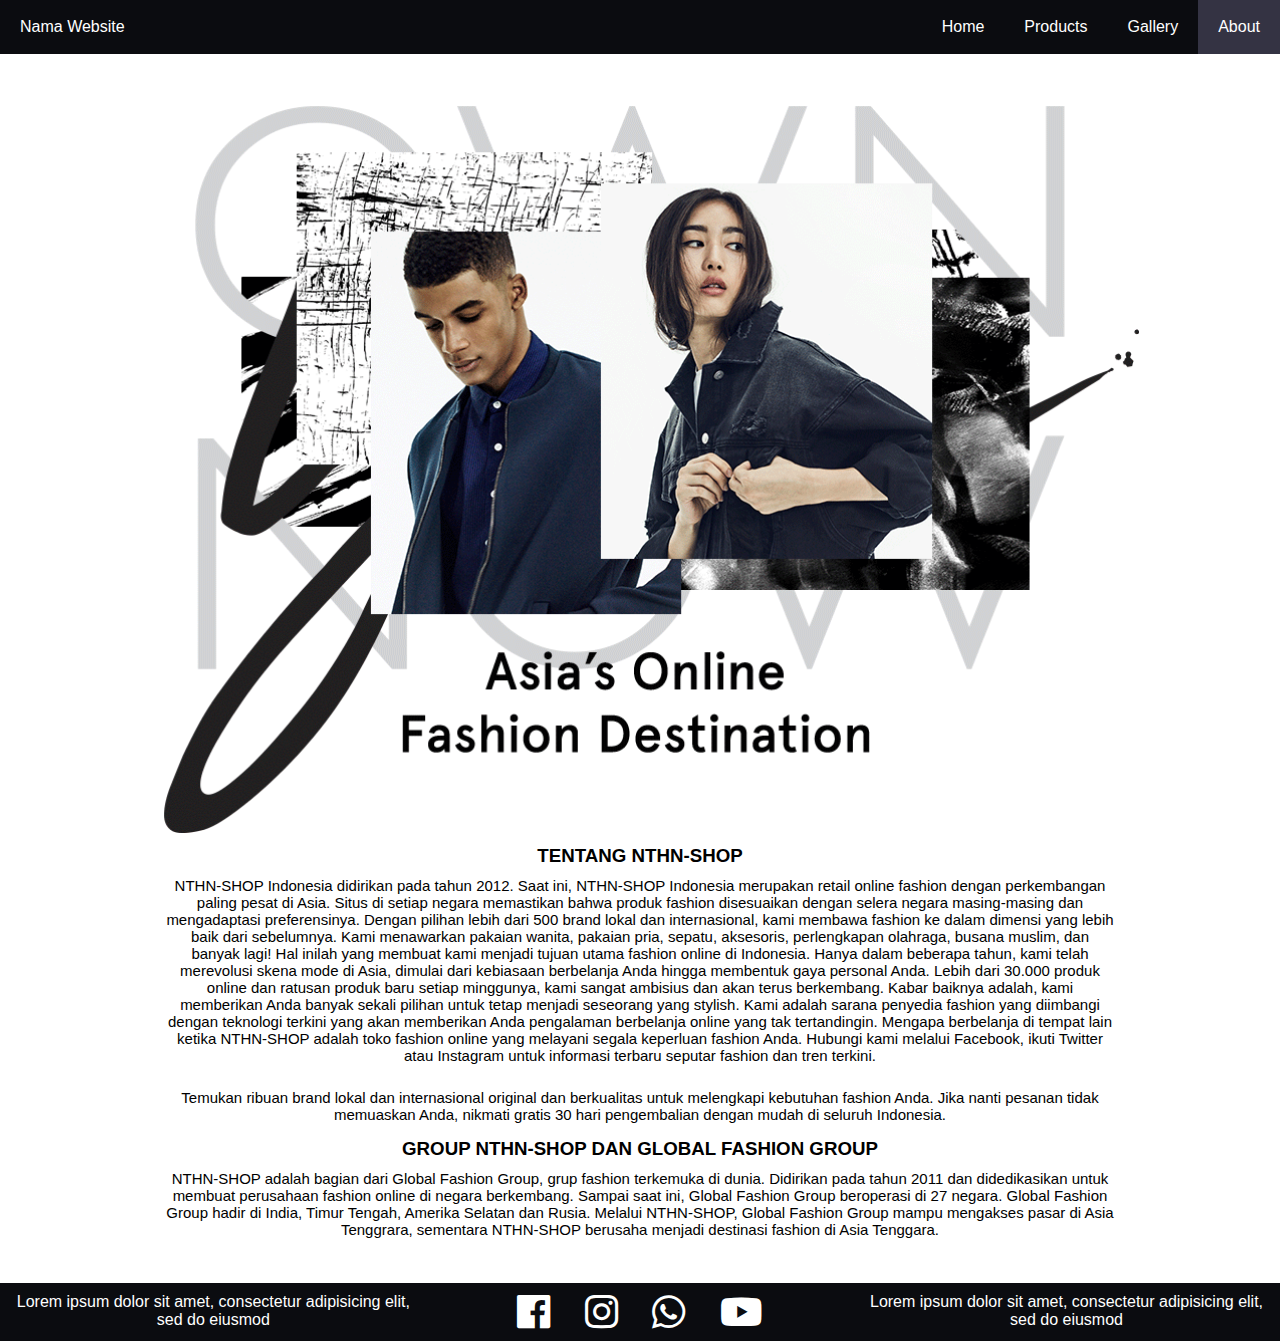
==== about.html @ a3f890a2 "new file:   about.html 	new file:   css/about.css 	new file:   css/fontawesome-all.css 	new file:   " ====
<html>
<head>
	<title>
	</title>

		<link rel="stylesheet" href="css/about.css">		

		<link rel="shortcut icon" href="img/logo.png">

		<link rel="stylesheet" type="text/css" href="css/fontawesome.css">
		<link rel="stylesheet" type="text/css" href="css/fontawesome.min.css">
		<link rel="stylesheet" type="text/css" href="css/fontawesome-all.css">
		<link rel="stylesheet" type="text/css" href="css/fontawesome-all.min.css">

		<meta name="viewport" content="width=device-width, initial-scale=1.0">

</head>
<body>
	<div class="wrapper">

		<div class="bg-header row">
			<div class="bg-menu col-lg-12">
				<ul class="menu">
					<li class="logo"><a href="index.html"> Nama Website </a></li>
					<li><a href="about.html" class="nav" id="active"> About </a></li>
					<li><a href="gallery.html" class="nav"> Gallery </a></li>
					<li><a href="products.html" class="nav"> Products </a></li>
					<li><a href="index.html" class="nav"> Home </a></li>
				</ul>
			</div> <!--bg-menu-->
		</div> <!--bg-header-->

		<div class="bg-konten row">
			<div class="center">
				<div class="col-lg-12">
					<img src="img/bg5.png">
				</div>
				<div class="text-konten">
					<div class="col-lg-12">
						<h3>TENTANG NTHN-SHOP</h3>
					</div>
					<div class="col-lg-12">
						<p>NTHN-SHOP Indonesia didirikan pada tahun 2012. Saat ini, NTHN-SHOP Indonesia merupakan retail online fashion dengan perkembangan paling pesat di Asia. Situs di setiap negara memastikan bahwa produk fashion disesuaikan dengan selera negara masing-masing dan mengadaptasi preferensinya. Dengan pilihan lebih dari 500 brand lokal dan internasional, kami membawa fashion ke dalam dimensi yang lebih baik dari sebelumnya. Kami menawarkan pakaian wanita, pakaian pria, sepatu, aksesoris, perlengkapan olahraga, busana muslim, dan banyak lagi! Hal inilah yang membuat kami menjadi tujuan utama fashion online di Indonesia. Hanya dalam beberapa tahun, kami telah merevolusi skena mode di Asia, dimulai dari kebiasaan berbelanja Anda hingga membentuk gaya personal Anda. Lebih dari 30.000 produk online dan ratusan produk baru setiap minggunya, kami sangat ambisius dan akan terus berkembang. Kabar baiknya adalah, kami memberikan Anda banyak sekali pilihan untuk tetap menjadi seseorang yang stylish. Kami adalah sarana penyedia fashion yang diimbangi dengan teknologi terkini yang akan memberikan Anda pengalaman berbelanja online yang tak tertandingin. Mengapa berbelanja di tempat lain ketika NTHN-SHOP adalah toko fashion online yang melayani segala keperluan fashion Anda. Hubungi kami melalui Facebook, ikuti Twitter atau Instagram untuk informasi terbaru seputar fashion dan tren terkini.</p>
					</div>	

					<div class="col-lg-12">
						<p>Temukan ribuan brand lokal dan internasional original dan berkualitas untuk melengkapi kebutuhan fashion Anda. Jika nanti pesanan tidak memuaskan Anda, nikmati gratis 30 hari pengembalian dengan mudah di seluruh Indonesia.</p>
					</div>

					<div class="col-lg-12">
						<h3>GROUP NTHN-SHOP DAN GLOBAL FASHION GROUP</h3>
						<p>NTHN-SHOP adalah bagian dari Global Fashion Group, grup fashion terkemuka di dunia. Didirikan pada tahun 2011 dan didedikasikan untuk membuat perusahaan fashion online di negara berkembang. Sampai saat ini, Global Fashion Group beroperasi di 27 negara. Global Fashion Group hadir di India, Timur Tengah, Amerika Selatan dan Rusia. Melalui NTHN-SHOP, Global Fashion Group mampu mengakses pasar di Asia Tenggrara, sementara NTHN-SHOP berusaha menjadi destinasi fashion di Asia Tenggara.</p>
					</div>
					</div>
				</div>
			</div> <!--center-->	
		</div> <!--bg-konten-->

		<div class="bg-footer row">
			<div class="center-3">
				<div class="col-lg-12">
					<div class="footer">
						<div class="col-lg-4 new">
							<p>
							Lorem ipsum dolor sit amet, consectetur adipisicing elit, sed do eiusmod 
							</p>
						</div> <!--col-4-->
						<hr class="divider-3">
						<div class="col-lg-4">
							<div class="social">
								<i class="fab fa-facebook"></i>
								<i class="fab fa-instagram"></i>
								<i class="fab fa-whatsapp"></i>
								<i class="fab fa-youtube"></i> 
							</div>
						</div> <!--col-4-->
						<hr class="divider-3">
						<div class="col-lg-4 new">
							<p>
							Lorem ipsum dolor sit amet, consectetur adipisicing elit, sed do eiusmod 
							</p>
						</div> <!--col-4-->
					</div> <!--footer-->
				</div> <!--col-12-->
			</div> <!--center-->
		</div> <!--bg-footer-->

	</div> <!--wrapper-->
</body> 
</html>
---- css/about.css ----
* {
	box-sizing: inherit;
	margin: 0px;
	padding: 0px;
}

html {
	box-sizing: border-box;
}

[class*="col-"] {
    width: 100%;
    float: left;
}

@media screen and (max-width: 380px){
	.col-sm-1{width:8.33%;} 
	.col-sm-2{width:16.66%;}
	.col-sm-3{width:25%;}
	.col-sm-4{width:33.33%;}
	.col-sm-5{width:41.66%;}
	.col-sm-6{width:50%;}
	.col-sm-7{width:58.33%;}
	.col-sm-8{width:66.66%;}
	.col-sm-9{width:75%;}
	.col-sm-10{width:83.33%;}
	.col-sm-11{width:91.66%;}
	.col-sm-12{width:100%;}
	.social{font-size: 20px;}
}

@media screen and (min-width: 640px){
	.col-md-1{width:8.33%;} 
	.col-md-2{width:16.66%;}
	.col-md-3{width:25%;}
	.col-md-4{width:33.33%;}
	.col-md-5{width:41.66%;}
	.col-md-6{width:50%;}
	.col-md-7{width:58.33%;}
	.col-md-8{width:66.66%;}
	.col-md-9{width:75%;}
	.col-md-10{width:83.33%;}
	.col-md-11{width:91.66%;}
	.col-md-12{width:100%;}
}

@media screen and (min-width: 960px){
	.col-lg-1{width:8.33%;} 
	.col-lg-2{width:16.66%;}
	.col-lg-3{width:25%;}
	.col-lg-4{width:33.33%;}
	.col-lg-5{width:41.66%;}
	.col-lg-6{width:50%;}
	.col-lg-7{width:58.33%;}
	.col-lg-8{width:66.66%;}
	.col-lg-9{width:75%;}
	.col-lg-10{width:83.33%;}
	.col-lg-11{width:91.66%;}
	.col-lg-12{width:100%;}
	.divider-2{display: none;}
	.divider-3{display: none;}
}

@media only screen and (max-width: 959px) {
	.display{display: inline-grid;}
	.bottom{order: 2;}
	.konten{margin: -65px 0;}
}

@media only screen and (max-width: 1200px) {
	.konten{margin: -65px 0;}
}

@media only screen and (max-width: 600px) {
    li:not(.logo){display: none;}
}

body {
	margin: 0px;
	padding: 0px;
	color: #000;
	background-color: #fff;
	font-family: 'Source Sans Pro', sans-serif;
}

.row:after{
	content: "";
	clear: both;
	display: table;
}

.wrapper {
	max-width: 1350px;
	width: 100%;
	margin: 0px auto;
}

.bg-header {
	margin: 0px;
	padding: 0px;
}

.bg-menu {
	margin: 0px;
	padding: 0px;
	width: 100%;
	max-width: 1350;
	text-align: center;
	position: fixed;
	z-index: 1;
	background-color: #0b0c10;
}

ul.menu {
	list-style: none;
	position: sticky; 
}

ul.menu li {
	float: right;
}

ul.menu li #active {
	background-color: #343343;
	color: #fff;
}

ul.menu li #active:hover {
	background-color: #fff;
	color: #000;
}

ul.menu li.logo {
	float: left;
}

ul.menu li a {
	text-decoration: none;
	display: inline-block;
	padding: 18px 20px; 
	color: #fff;
}

ul.menu li a.nav:hover {
	color: #000;
	background-color: #fff;	
	transition: 0.5s;
}

.bg-banner { 
	background: url(../img/bg2.jpg);
	background-repeat: no-repeat;
	background-size: 1350px auto;
	background-position: center top;
	background-attachment:fixed; ;
	border-radius: 3px;
}

.text-banner {
	text-align: center;
	color: #fff;
	height: auto;
	padding: 150px 0;
}

.bg-banner .text-banner h1{
	font-size: 40px;
}

.judul-konten h1{
	text-align: center;
	padding: 20px;
	font-size: 50px;
}

hr.divider {
	width: 7%;
	background-color: #000;
	height: auto;
	margin: 0px auto;
	border: 3px solid #000;	
}

hr.divider-2 {
	width: 60%;
	background-color: #000;
	height: auto;
	margin: 20px auto;
	border: 3px solid #000;	
}

hr.divider-3 {
	width: 40%;
	background-color: #fff;
	height: auto;
	margin: 0px auto;
	border: 2px solid #fff;	
}

.text-banner p{
	padding: 20px;
	font-size: 25px;
}

.text-banner .btn-banner{
	width: 180px;
	padding: 10px;
	background-color: rgb(0,0,0,.7);
	border: 2px solid #fff;
	height: auto;
	margin: 20px 10px;
	display: inline-block;
}

.text-banner .btn-banner:hover{
	background-color: #fff;
	border: 2px solid #000;
	transition: .5s;
}

.text-banner .btn-banner:hover a{
	color: #000;
	transition: .5s ease;
}

.text-banner .btn-banner a{
	text-decoration: none;
	color: #fff;
	font-size: 20px;
	padding: 5px;
	display: block;
	font-family: 'Source Sans Pro', sans-serif;
}

.bg-konten {
	padding: 0px;
	margin: 0px;
}

.center {
	margin: 50px auto;
	text-align: center;
}

.text-konten {
	text-align: center;
	max-width: 1000px;
	margin: 0 auto
}

.center .text-konten h2{
	margin: 25px 25px 10px;
	text-align: center;
}

.center .text-konten p{
	margin: 10px 25px 15px;
	font-size: 15px;
}

.center img{
	max-width: 1000px;
	width: 100%;
	height: auto;
	margin: 40px auto 0;
}

.konten {
}

.overlay{
	background-color: rgb(0,0,0,.7);
	height: 100%;
	max-height: 400px;
}

.bg-footer{
	background-color: #0b0c10;
	margin: 30px auto 0;
	max-width: 1350px;
}

.footer {
	bottom: 0;
}

.footer p{
	padding: 10px;
	color: #fff;
}

.footer .social{
	padding: 10px 0;
	height: auto;
	color: #fff;
	text-align: center;
}

.footer .social i{
	font-size: 38px;
	padding: 0 15px;
}

.new{
	text-align: center;
}
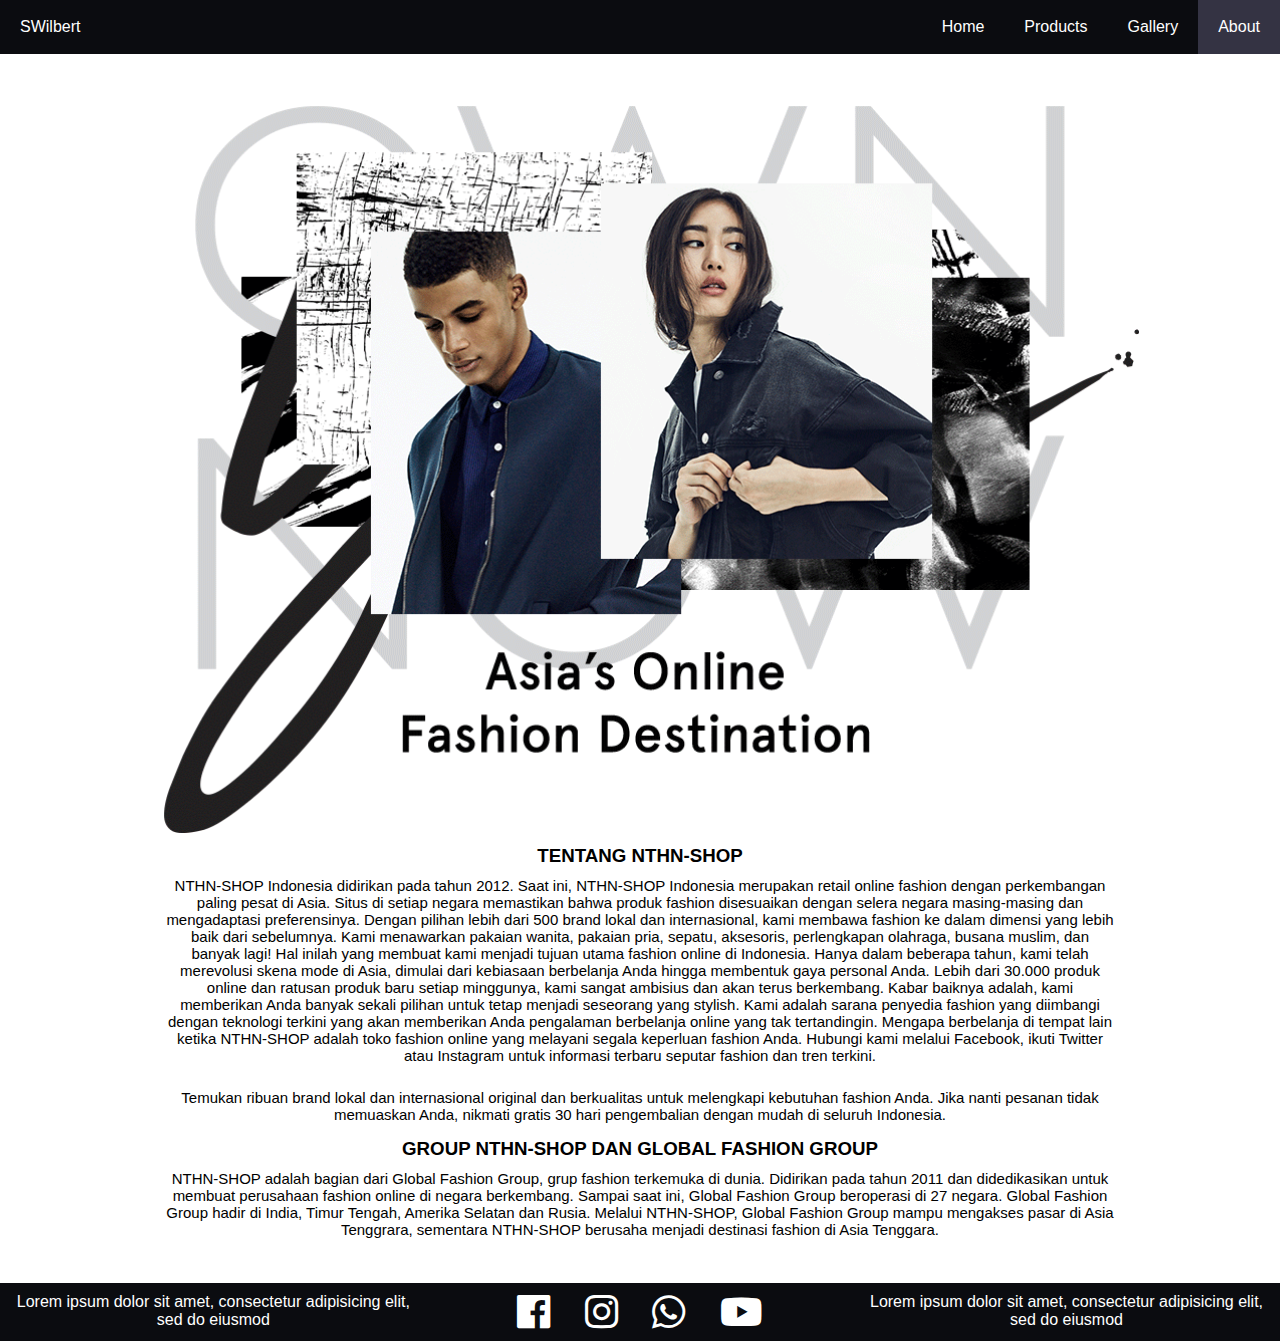
==== commit 361f6a8b: "modified:   about.html 	modified:   gallery.html 	modified:   products.html" ====
--- a/about.html
+++ b/about.html
@@ -21,7 +21,7 @@
 		<div class="bg-header row">
 			<div class="bg-menu col-lg-12">
 				<ul class="menu">
-					<li class="logo"><a href="index.html"> Nama Website </a></li>
+					<li class="logo"><a href="index.html"> SWilbert </a></li>
 					<li><a href="about.html" class="nav" id="active"> About </a></li>
 					<li><a href="gallery.html" class="nav"> Gallery </a></li>
 					<li><a href="products.html" class="nav"> Products </a></li>
